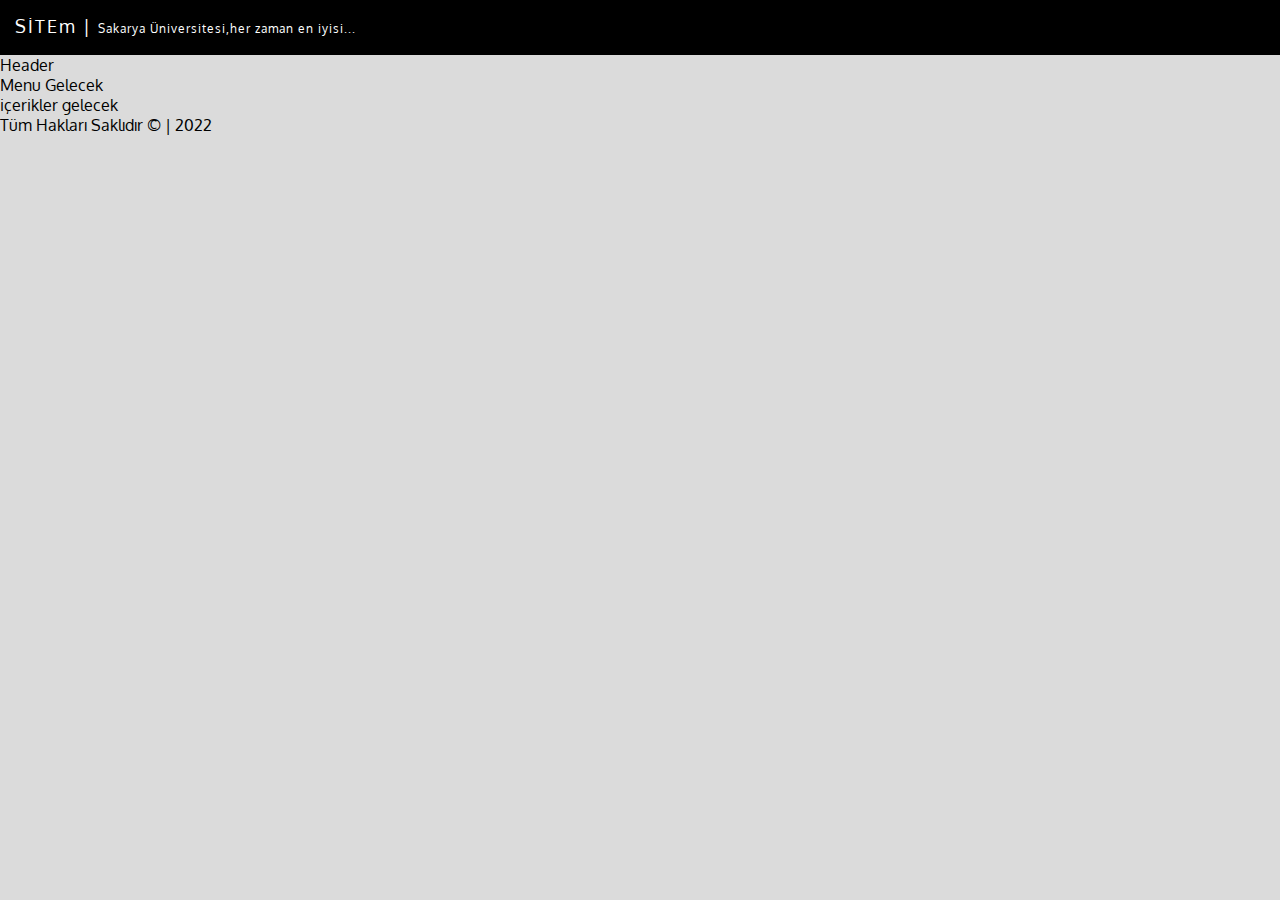
==== web ödevi/index.html @ 2d3d586a "web_proje_1" ====
<!DOCTYPE html>
<html lang="en">
    <head>
        <meta charset="UTF-8">
        <title>Anasayfa</title>
        <link rel="stylesheet" href="style.css">
        <link href="https://fonts.googleapis.com/css2?family=Oxygen:wght@300&display=swap" rel="stylesheet">
        <link rel="stylesheet" href="https://use.fontawesome.com/releases/v5.0.13/css/all.css" integrity="sha384-DNOHZ68U8hZfKXOrtjWvjxusGo9WQnrNx2sqG0tfsghAvtVlRW3tvkXWZh58N9jp" crossorigin="anonymous">
    </head>
    <body>
       <div id="social">
<font>SİTEm | <span>Sakarya Üniversitesi,her zaman en iyisi...</span></font>




        <i class="fas fa-search"></i>
        <i class="fab fa-facebook"></i>
        <i class="fab fa-instagram"></i>
        <i class="fab fa-twitter"></i>
        <i class="fab fa-google"></i>
        
       </div> 
<div id="container">
<header>Header</header>

<section>
<nav>Menu Gelecek</nav>
<main>
    içerikler gelecek
</main>

</section>
<footer>

Tüm Hakları Saklıdır &copy; | 2022

</footer>
</div>

    </body>
    </html>
---- web ödevi/style.css ----
*{
box-sizing:border-box;
}
body{
    margin:0;
    padding:0;
    background-color:#dbdbdb;
    font-family: 'Oxygen', sans-serif;
}
#social{
    background-color:black;
    color:white;
    height:55px;
    width:100%;
    position:sticky;
    top:0;
    z-index:1;
    font-size:18px;
    text-align:right;
    padding:15px;

}
font{
    float:left;
    letter-spacing:2px;

}
span{
    font-size: 12px;
    letter-spacing:1px ;
}
#social>i{
    margin-right:15px ;
}

#social>i:hover{
opacity:0.8;
}
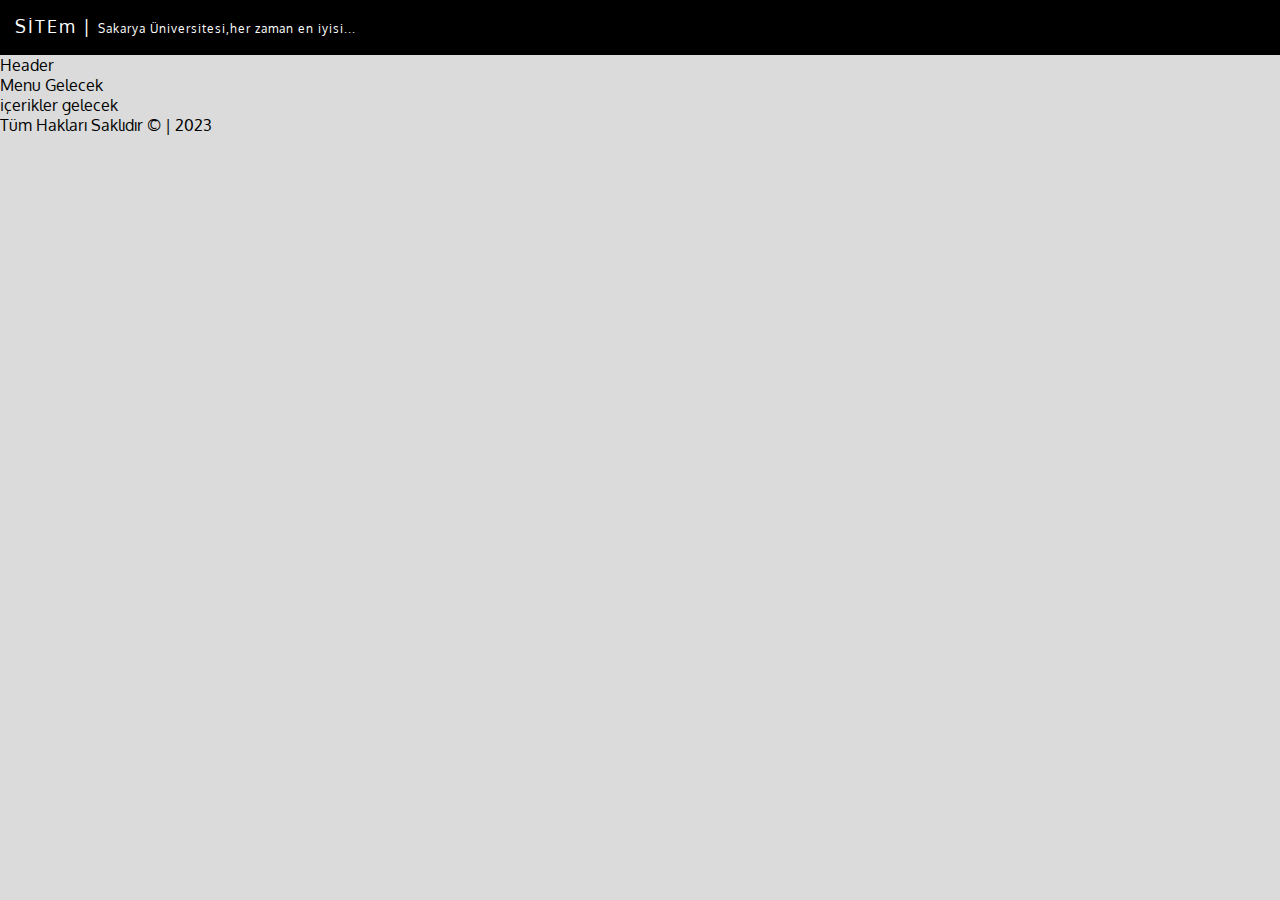
==== commit 55cfb6bd: "web_proje_1" ====
--- a/web ödevi/index.html
+++ b/web ödevi/index.html
@@ -33,7 +33,7 @@
 </section>
 <footer>
 
-Tüm Hakları Saklıdır &copy; | 2022
+Tüm Hakları Saklıdır &copy; | 2023
 
 </footer>
 </div>
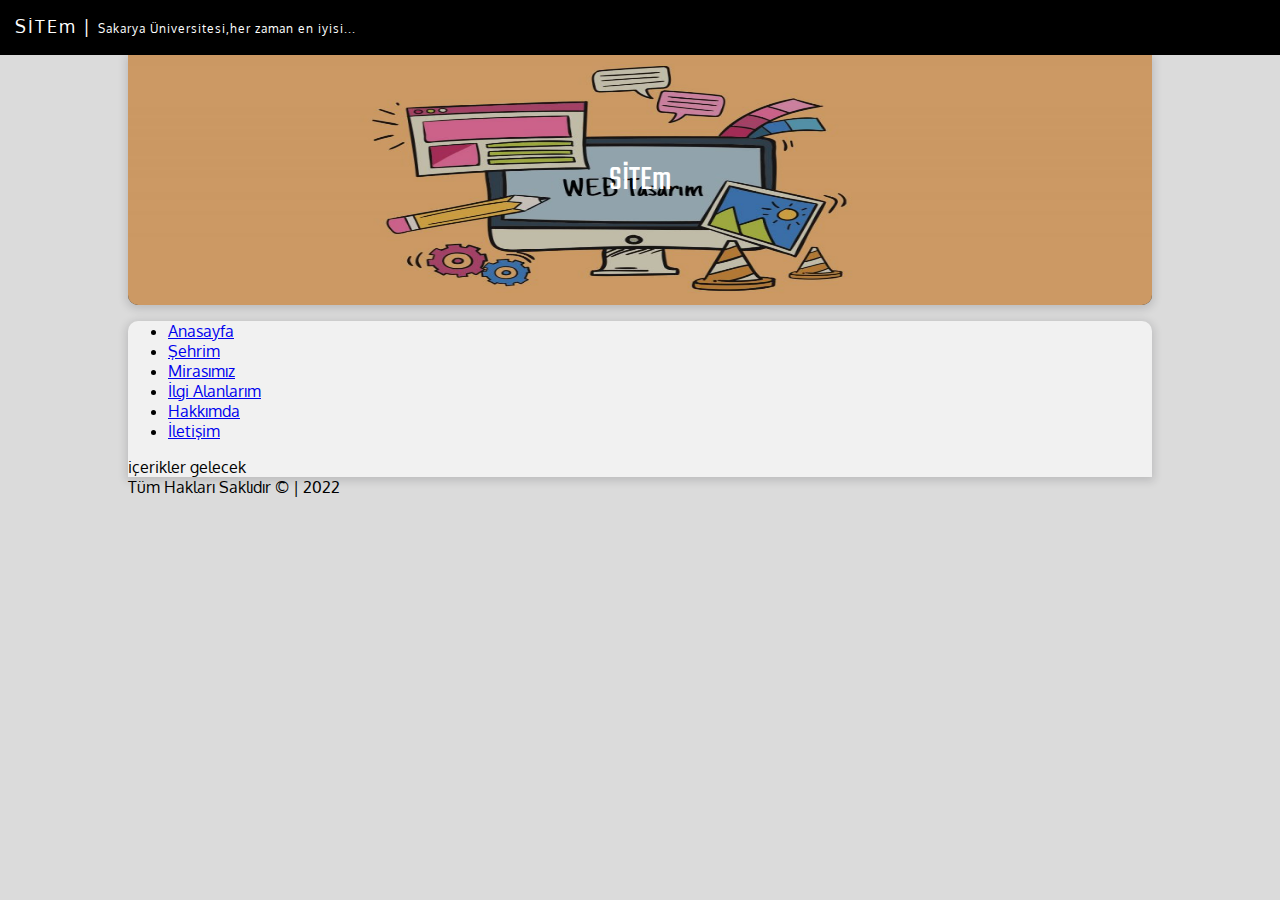
==== commit e322f365: "web_odev_2" ====
--- a/web ödevi/index.html
+++ b/web ödevi/index.html
@@ -1,15 +1,20 @@
 <!DOCTYPE html>
 <html lang="en">
-    <head>
-        <meta charset="UTF-8">
-        <title>Anasayfa</title>
-        <link rel="stylesheet" href="style.css">
-        <link href="https://fonts.googleapis.com/css2?family=Oxygen:wght@300&display=swap" rel="stylesheet">
-        <link rel="stylesheet" href="https://use.fontawesome.com/releases/v5.0.13/css/all.css" integrity="sha384-DNOHZ68U8hZfKXOrtjWvjxusGo9WQnrNx2sqG0tfsghAvtVlRW3tvkXWZh58N9jp" crossorigin="anonymous">
-    </head>
-    <body>
-       <div id="social">
-<font>SİTEm | <span>Sakarya Üniversitesi,her zaman en iyisi...</span></font>
+
+<head>
+    <meta charset="UTF-8">
+    <title>Anasayfa</title>
+    <link rel="stylesheet" href="style.css">
+    <link href="https://fonts.googleapis.com/css2?family=Oxygen:wght@300&display=swap" rel="stylesheet">
+    <link rel="stylesheet" href="https://use.fontawesome.com/releases/v5.0.13/css/all.css"
+        integrity="sha384-DNOHZ68U8hZfKXOrtjWvjxusGo9WQnrNx2sqG0tfsghAvtVlRW3tvkXWZh58N9jp" crossorigin="anonymous">
+        <link href="https://fonts.googleapis.com/css?family=Teko&display=swap"rel="stylesheet">
+
+</head>
+
+<body>
+    <div id="social">
+        <font>SİTEm | <span>Sakarya Üniversitesi,her zaman en iyisi...</span></font>
 
 
 
@@ -19,24 +24,41 @@
         <i class="fab fa-instagram"></i>
         <i class="fab fa-twitter"></i>
         <i class="fab fa-google"></i>
-        
-       </div> 
-<div id="container">
-<header>Header</header>
 
-<section>
-<nav>Menu Gelecek</nav>
-<main>
-    içerikler gelecek
-</main>
+    </div>
+    <div id="container">
+        <header>
+<img id="headerresim" src="../web ödevi/image/yazi-ici-gorsel-1-2-1200x538.jpg" alt="">
+<div id="centered">SİTEm</div>
+            </header>
 
-</section>
-<footer>
+        <section>
+            <nav>
+<ul>
+<li><a href="index.html">Anasayfa</a></li>
+<li><a href="index.html">Şehrim</a></li>
+<li><a href="index.html">Mirasımız</a></li>
+<li><a href="index.html">İlgi Alanlarım</a></li>
+<li><a href="index.html">Hakkımda</a></li>
+<li><a href="index.html">İletişim</a></li>
+</ul>
 
-Tüm Hakları Saklıdır &copy; | 2023
 
-</footer>
-</div>
 
-    </body>
-    </html>+            </nav>
+            <main>
+                içerikler gelecek
+            </main>
+
+        </section>
+        <footer>
+
+            Tüm Hakları Saklıdır &copy; | 2022
+
+        </footer>
+    </div>
+    
+
+</body>
+
+</html>--- a/web ödevi/style.css
+++ b/web ödevi/style.css
@@ -7,34 +7,77 @@
     background-color:#dbdbdb;
     font-family: 'Oxygen', sans-serif;
 }
-#social{
-    background-color:black;
-    color:white;
-    height:55px;
-    width:100%;
-    position:sticky;
-    top:0;
-    z-index:1;
-    font-size:18px;
-    text-align:right;
-    padding:15px;
+#social {
+    background-color: black;
+    color: white;
+    height: 55px;
+    width: 100%;
+    position: sticky;
+    top: 0;
+    z-index: 1;
+    font-size: 18px;
+    text-align: right;
+    padding: 15px;
 
 }
-font{
-    float:left;
-    letter-spacing:2px;
+
+font {
+    float: left;
+    letter-spacing: 2px;
 
 }
-span{
+
+span {
     font-size: 12px;
-    letter-spacing:1px ;
-}
-#social>i{
-    margin-right:15px ;
+    letter-spacing: 1px;
 }
 
-#social>i:hover{
-opacity:0.8;
+#social>i {
+    margin-right: 15px;
 }
 
+#social>i:hover {
+    opacity: 0.8;
+}
 
+#container {
+    width: 80%;
+    margin: auto;
+    height: auto;
+}
+header{
+    width:100%;
+    height:250px;
+    box-shadow:0 2px 8px 2px rgba(20,23,28,.15);
+    border-bottom-left-radius:10px;
+    border-bottom-right-radius:10px;
+position: relative;
+color:white ;
+font-family:'Teko',sans-serif;
+font-size:35px;
+background-color:black ;
+margin-bottom:5px;
+}
+#headerresim{
+    width:100%;
+    height:250px;
+    border-bottom-left-radius:10px;
+    border-bottom-right-radius:10px;
+    opacity:0.8;
+}
+#centered{
+    position:absolute ;
+    top:50%;
+    left:50%;
+    transform:translate(-50%,-50%);
+}
+section{
+    width:100%;
+    height:auto;
+    background-color:#f1f1f1;
+    border-top-left-radius:10px;
+    border-top-right-radius:10px;
+    box-shadow:0 2px 8px 2px rgba(20,23,28,.15);
+    margin-top:15px;
+
+}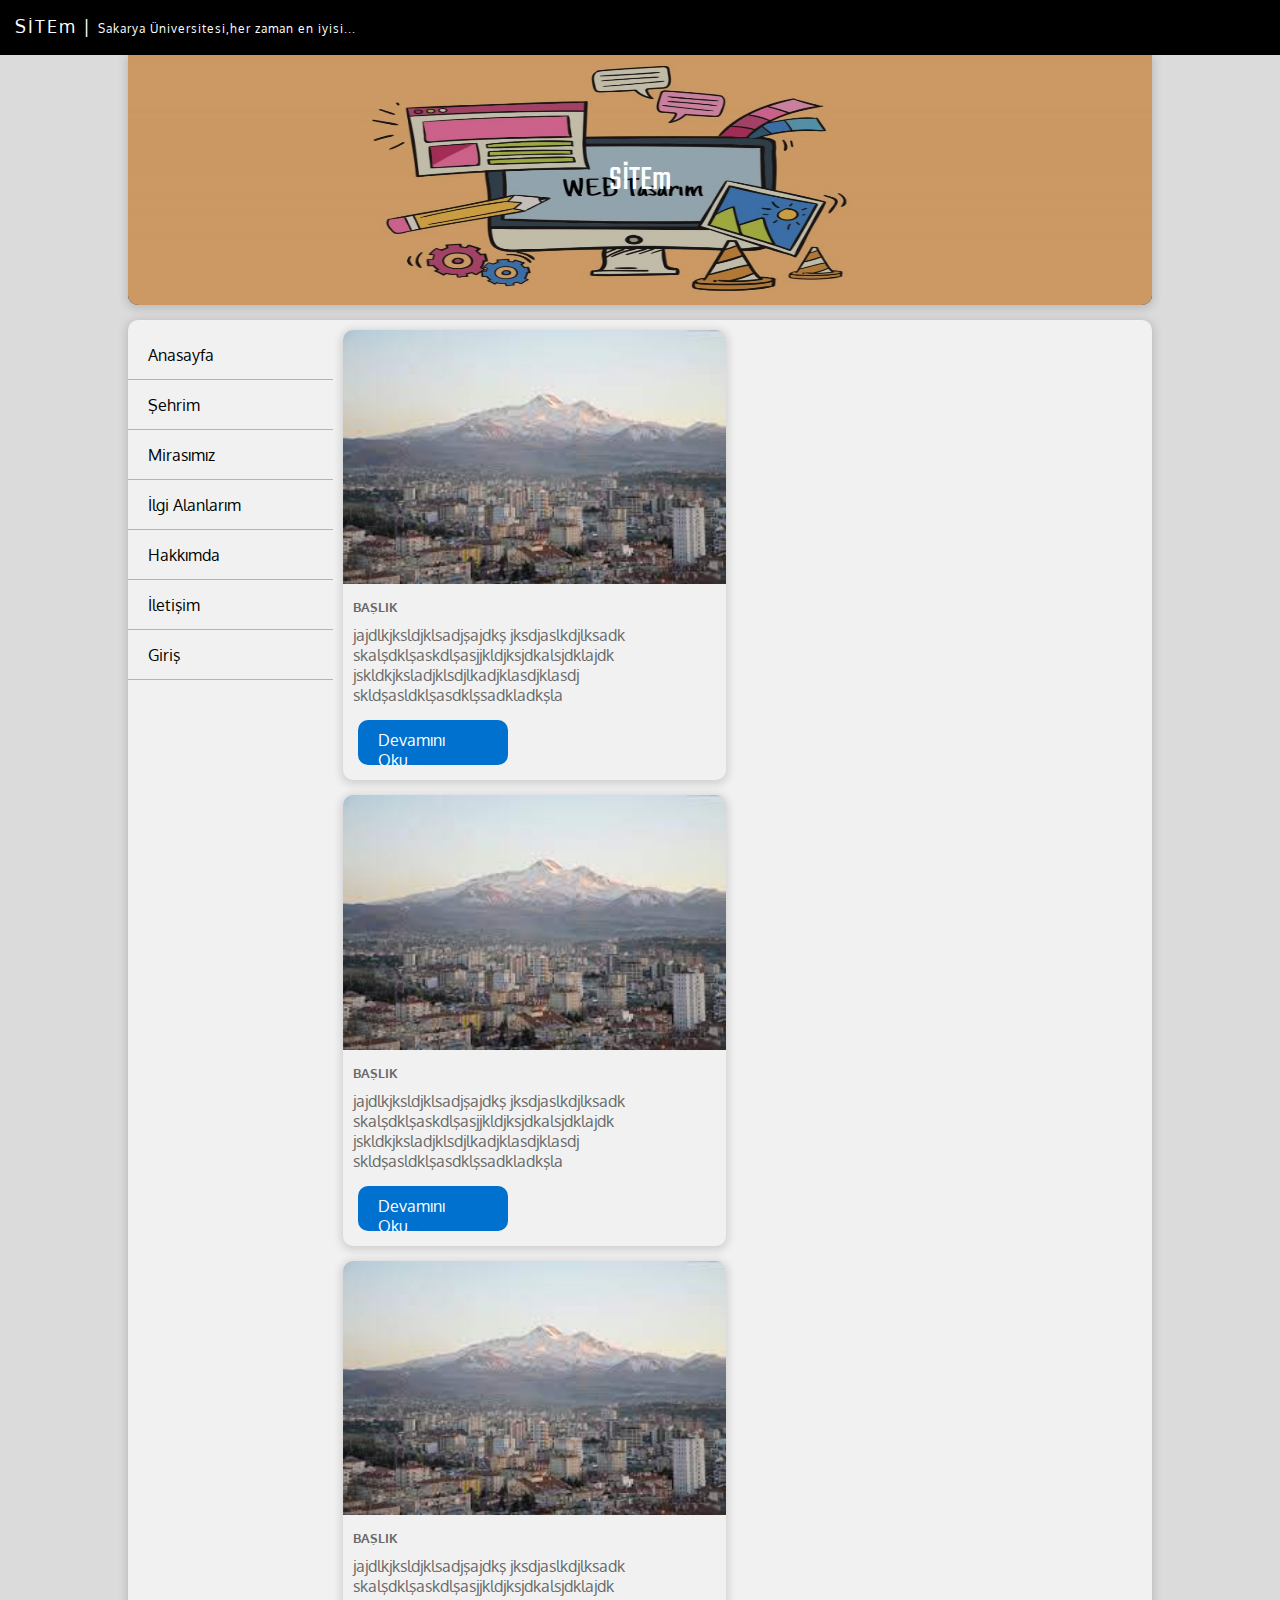
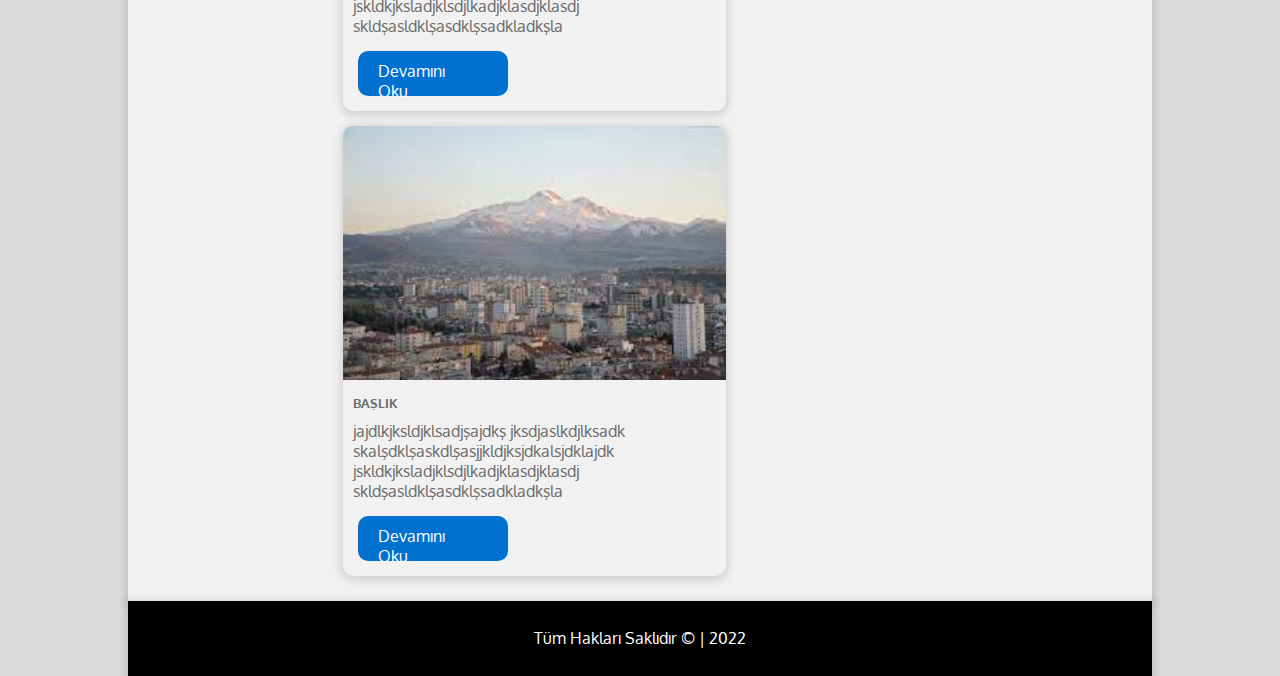
==== commit 49dbdc44: "web_odev_4" ====
--- a/web ödevi/index.html
+++ b/web ödevi/index.html
@@ -8,7 +8,7 @@
     <link href="https://fonts.googleapis.com/css2?family=Oxygen:wght@300&display=swap" rel="stylesheet">
     <link rel="stylesheet" href="https://use.fontawesome.com/releases/v5.0.13/css/all.css"
         integrity="sha384-DNOHZ68U8hZfKXOrtjWvjxusGo9WQnrNx2sqG0tfsghAvtVlRW3tvkXWZh58N9jp" crossorigin="anonymous">
-        <link href="https://fonts.googleapis.com/css?family=Teko&display=swap"rel="stylesheet">
+    <link href="https://fonts.googleapis.com/css?family=Teko&display=swap" rel="stylesheet">
 
 </head>
 
@@ -28,26 +28,95 @@
     </div>
     <div id="container">
         <header>
-<img id="headerresim" src="../web ödevi/image/yazi-ici-gorsel-1-2-1200x538.jpg" alt="">
-<div id="centered">SİTEm</div>
-            </header>
+            <img id="headerresim" src="../web ödevi/image/yazi-ici-gorsel-1-2-1200x538.jpg" alt="">
+            <div id="centered">SİTEm</div>
+        </header>
 
         <section>
             <nav>
-<ul>
-<li><a href="index.html">Anasayfa</a></li>
-<li><a href="index.html">Şehrim</a></li>
-<li><a href="index.html">Mirasımız</a></li>
-<li><a href="index.html">İlgi Alanlarım</a></li>
-<li><a href="index.html">Hakkımda</a></li>
-<li><a href="index.html">İletişim</a></li>
-</ul>
+                <ul>
+                    <li><a href="Anasayfa.html">Anasayfa</a></li>
+                    <li><a href="Şehrim.html">Şehrim</a></li>
+                    <li><a href="Mirasımız.html">Mirasımız</a></li>
+                    <li><a href="İlgiAlanlarım.html">İlgi Alanlarım</a></li>
+                    <li><a href="Hakkımda.html">Hakkımda</a></li>
+                    <li><a href="İletişim.html">İletişim</a></li>
+                    <li><a href="Giriş.html">Giriş</a></li>
+                </ul>
 
 
 
             </nav>
             <main>
-                içerikler gelecek
+               
+                <div class="icerik">
+                    <img src="../web ödevi/image/KAYSERİ.jpg" alt="" class="rsm">
+                    <h5>BAŞLIK</h5>
+                    <p class="icerikText">jajdlkjksldjklsadjşajdkş
+                        jksdjaslkdjlksadk
+                        skalşdklşaskdlşasjjkldjksjdkalsjdklajdk
+                        jskldkjksladjklsdjlkadjklasdjklasdj
+                        skldşasldklşasdklşsadkladkşla
+                    </p>
+                    <a href="#" class="btnDevam">Devamını Oku...</a>
+
+
+
+                    </div>
+
+                    <div class="icerik">
+                        <img src="../web ödevi/image/KAYSERİ.jpg" alt="" class="rsm">
+                        <h5>BAŞLIK</h5>
+                        <p class="icerikText">jajdlkjksldjklsadjşajdkş
+                            jksdjaslkdjlksadk
+                            skalşdklşaskdlşasjjkldjksjdkalsjdklajdk
+                            jskldkjksladjklsdjlkadjklasdjklasdj
+                            skldşasldklşasdklşsadkladkşla
+                        </p>
+                        <a href="#" class="btnDevam">Devamını Oku...</a>
+    
+    
+    
+                        </div>
+
+
+                        <div class="icerik">
+                            <img src="../web ödevi/image/KAYSERİ.jpg" alt="" class="rsm">
+                            <h5>BAŞLIK</h5>
+                            <p class="icerikText">jajdlkjksldjklsadjşajdkş
+                                jksdjaslkdjlksadk
+                                skalşdklşaskdlşasjjkldjksjdkalsjdklajdk
+                                jskldkjksladjklsdjlkadjklasdjklasdj
+                                skldşasldklşasdklşsadkladkşla
+                            </p>
+                            <a href="#" class="btnDevam">Devamını Oku...</a>
+        
+        
+        
+                            </div>
+
+
+                            <div class="icerik">
+                                <img src="../web ödevi/image/KAYSERİ.jpg" alt="" class="rsm">
+                                <h5>BAŞLIK</h5>
+                                <p class="icerikText">jajdlkjksldjklsadjşajdkş
+                                    jksdjaslkdjlksadk
+                                    skalşdklşaskdlşasjjkldjksjdkalsjdklajdk
+                                    jskldkjksladjklsdjlkadjklasdjklasdj
+                                    skldşasldklşasdklşsadkladkşla
+                                </p>
+                                <a href="#" class="btnDevam">Devamını Oku...</a>
+            
+            
+            
+                                </div>
+    
+    
+
+
+
+
+
             </main>
 
         </section>
@@ -57,7 +126,7 @@
 
         </footer>
     </div>
-    
+
 
 </body>
 
--- a/web ödevi/style.css
+++ b/web ödevi/style.css
@@ -79,5 +79,88 @@
     border-top-right-radius:10px;
     box-shadow:0 2px 8px 2px rgba(20,23,28,.15);
     margin-top:15px;
+    overflow:auto;
 
+}
+nav{
+    width:20%;
+    float:left;
+    margin-top:10px;
+    height:auto;
+}
+nav ul{
+    width: auto;
+    height:100% ;
+    margin:0;
+    padding:0;
+}
+nav li{
+    list-style-type:none;
+}
+nav li a{
+    height:50px;
+line-height:50px;
+text-decoration:none;
+color:black;
+border-bottom:1px solid #b4b4b4;
+padding-left:20px;
+display: block;
+}
+nav li a:hover{
+    color:white
+}
+main{
+    float:left;
+    height:auto;
+    width:80%;
+    padding: 10px;
+}
+.icerik{
+width: 48%;
+height:auto ;
+display:inline-block ;
+margin-right:15px;
+border-radius: 10px;
+box-shadow:0 2px 8px 2px rgba(20,23,28,.15);
+margin-bottom:15px;
+}
+.rsm{
+    width:100%;
+    border-top-left-radius: 10px;
+    border-top-right-radius: 10px;
+    transition: opacity 0.8s;
+}
+.rsm:hover{
+    opacity:0.6;
+}
+h5{
+    margin:10px;
+    color:dimgray;
+}
+.icerikText{
+    margin:10px;
+    color:dimgray;
+}
+.btnDevam:link{
+    display:block;
+    width: 150px;
+    height:45px;
+    padding:10px 20px;
+    background-color: #0071ce;
+    color:white;
+    text-decoration:none;
+margin:15px;
+border-radius: 10px;
+}
+.btnDevam:hover{
+    opacity:0.8;
+}
+footer{
+    width:100%;
+    height:75px;
+    background-color: black;
+    color:white;
+    line-height:75px;
+    text-align:center;
+    box-shadow:0 2px 8px 2px rgba(20,23,28,.15);
 }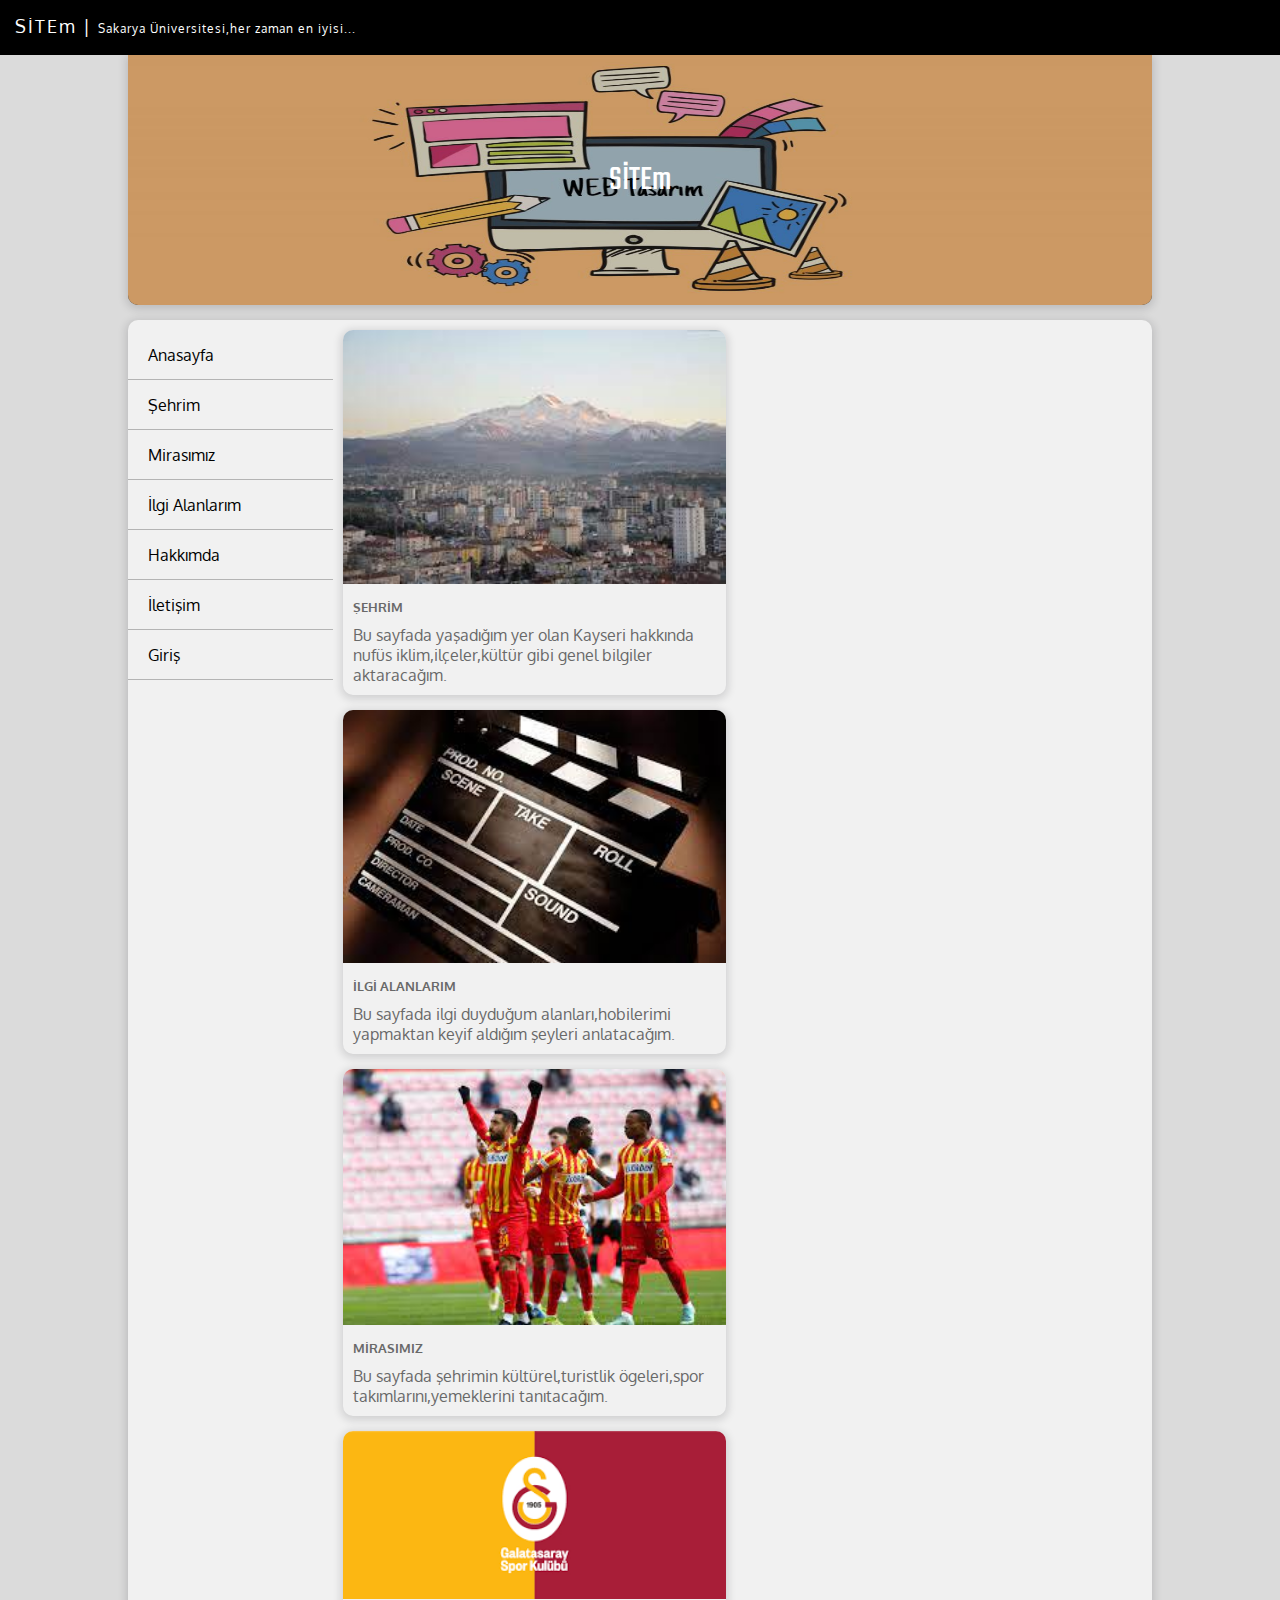
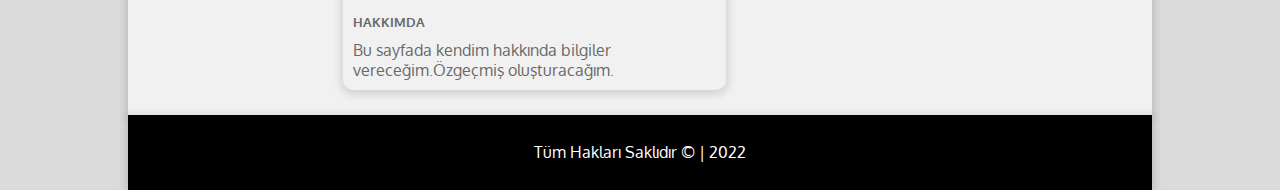
==== commit 101f8b8b: "Web_proje_6" ====
--- a/web ödevi/index.html
+++ b/web ödevi/index.html
@@ -35,83 +35,74 @@
         <section>
             <nav>
                 <ul>
-                    <li><a href="Anasayfa.html">Anasayfa</a></li>
-                    <li><a href="Şehrim.html">Şehrim</a></li>
-                    <li><a href="Mirasımız.html">Mirasımız</a></li>
-                    <li><a href="İlgiAlanlarım.html">İlgi Alanlarım</a></li>
-                    <li><a href="Hakkımda.html">Hakkımda</a></li>
-                    <li><a href="İletişim.html">İletişim</a></li>
-                    <li><a href="Giriş.html">Giriş</a></li>
+                    <li><a href="index.html">Anasayfa</a></li>
+                    <li><a href="şehrim.html">Şehrim</a></li>
+                    <li><a href="mirasımız.html">Mirasımız</a></li>
+                    <li><a href="ilgialanlarım.html">İlgi Alanlarım</a></li>
+                    <li><a href="hakkımda.html">Hakkımda</a></li>
+                    <li><a href="iletişim.html">İletişim</a></li>
+                    <li><a href="giriş.html">Giriş</a></li>
                 </ul>
 
 
 
             </nav>
             <main>
-               
+
                 <div class="icerik">
                     <img src="../web ödevi/image/KAYSERİ.jpg" alt="" class="rsm">
-                    <h5>BAŞLIK</h5>
-                    <p class="icerikText">jajdlkjksldjklsadjşajdkş
-                        jksdjaslkdjlksadk
-                        skalşdklşaskdlşasjjkldjksjdkalsjdklajdk
-                        jskldkjksladjklsdjlkadjklasdjklasdj
-                        skldşasldklşasdklşsadkladkşla
-                    </p>
-                    <a href="#" class="btnDevam">Devamını Oku...</a>
+                    <h5>ŞEHRİM</h5>
+                    <p class="icerikText">Bu sayfada yaşadığım yer olan Kayseri hakkında nufüs iklim,ilçeler,kültür gibi genel bilgiler aktaracağım.
 
 
 
-                    </div>
-
-                    <div class="icerik">
-                        <img src="../web ödevi/image/KAYSERİ.jpg" alt="" class="rsm">
-                        <h5>BAŞLIK</h5>
-                        <p class="icerikText">jajdlkjksldjklsadjşajdkş
-                            jksdjaslkdjlksadk
-                            skalşdklşaskdlşasjjkldjksjdkalsjdklajdk
-                            jskldkjksladjklsdjlkadjklasdjklasdj
-                            skldşasldklşasdklşsadkladkşla
-                        </p>
-                        <a href="#" class="btnDevam">Devamını Oku...</a>
-    
-    
-    
-                        </div>
+                    </p>
+                    
 
 
-                        <div class="icerik">
-                            <img src="../web ödevi/image/KAYSERİ.jpg" alt="" class="rsm">
-                            <h5>BAŞLIK</h5>
-                            <p class="icerikText">jajdlkjksldjklsadjşajdkş
-                                jksdjaslkdjlksadk
-                                skalşdklşaskdlşasjjkldjksjdkalsjdklajdk
-                                jskldkjksladjklsdjlkadjklasdjklasdj
-                                skldşasldklşasdklşsadkladkşla
-                            </p>
-                            <a href="#" class="btnDevam">Devamını Oku...</a>
-        
-        
-        
-                            </div>
+
+                </div>
+
+                <div class="icerik">
+                    <img src="../web ödevi/image/film.jpg" alt="" class="rsm">
+                    <h5>İLGİ ALANLARIM</h5>
+                    <p class="icerikText">Bu sayfada ilgi duyduğum alanları,hobilerimi yapmaktan keyif aldığım şeyleri anlatacağım.
 
 
-                            <div class="icerik">
-                                <img src="../web ödevi/image/KAYSERİ.jpg" alt="" class="rsm">
-                                <h5>BAŞLIK</h5>
-                                <p class="icerikText">jajdlkjksldjklsadjşajdkş
-                                    jksdjaslkdjlksadk
-                                    skalşdklşaskdlşasjjkldjksjdkalsjdklajdk
-                                    jskldkjksladjklsdjlkadjklasdjklasdj
-                                    skldşasldklşasdklşsadkladkşla
-                                </p>
-                                <a href="#" class="btnDevam">Devamını Oku...</a>
-            
-            
-            
-                                </div>
-    
-    
+
+                    </p>
+                    
+
+
+
+                </div>
+
+
+                <div class="icerik">
+                    <img src="../web ödevi/image/kayserispor4.jpg" alt="" class="rsm">
+                    <h5>MİRASIMIZ</h5>
+                    <p class="icerikText">Bu sayfada şehrimin kültürel,turistlik ögeleri,spor takımlarını,yemeklerini tanıtacağım.
+                    </p>
+                    
+
+
+
+                </div>
+
+
+                <div class="icerik">
+                    <img src="../web ödevi/image/galatasaray.png" alt="" class="rsm">
+                    <h5>HAKKIMDA</h5>
+                    <p class="icerikText">Bu sayfada kendim hakkında bilgiler vereceğim.Özgeçmiş oluşturacağım.
+                        
+                    </p>
+                    
+
+
+
+                </div>
+
+
 
 
 
--- a/web ödevi/style.css
+++ b/web ödevi/style.css
@@ -1,12 +1,14 @@
-*{
-box-sizing:border-box;
-}
-body{
-    margin:0;
-    padding:0;
-    background-color:#dbdbdb;
+* {
+    box-sizing: border-box;
+}
+
+body {
+    margin: 0;
+    padding: 0;
+    background-color: #dbdbdb;
     font-family: 'Oxygen', sans-serif;
 }
+
 #social {
     background-color: black;
     color: white;
@@ -45,122 +47,200 @@
     margin: auto;
     height: auto;
 }
-header{
-    width:100%;
-    height:250px;
-    box-shadow:0 2px 8px 2px rgba(20,23,28,.15);
-    border-bottom-left-radius:10px;
-    border-bottom-right-radius:10px;
-position: relative;
-color:white ;
-font-family:'Teko',sans-serif;
-font-size:35px;
-background-color:black ;
-margin-bottom:5px;
-}
-#headerresim{
-    width:100%;
-    height:250px;
-    border-bottom-left-radius:10px;
-    border-bottom-right-radius:10px;
-    opacity:0.8;
-}
-#centered{
-    position:absolute ;
-    top:50%;
-    left:50%;
-    transform:translate(-50%,-50%);
-}
-section{
-    width:100%;
-    height:auto;
-    background-color:#f1f1f1;
-    border-top-left-radius:10px;
-    border-top-right-radius:10px;
-    box-shadow:0 2px 8px 2px rgba(20,23,28,.15);
-    margin-top:15px;
-    overflow:auto;
-
-}
-nav{
-    width:20%;
-    float:left;
-    margin-top:10px;
-    height:auto;
-}
-nav ul{
-    width: auto;
-    height:100% ;
-    margin:0;
-    padding:0;
-}
-nav li{
-    list-style-type:none;
-}
-nav li a{
-    height:50px;
-line-height:50px;
-text-decoration:none;
-color:black;
-border-bottom:1px solid #b4b4b4;
-padding-left:20px;
-display: block;
-}
-nav li a:hover{
-    color:white
-}
-main{
-    float:left;
-    height:auto;
-    width:80%;
-    padding: 10px;
-}
-.icerik{
-width: 48%;
-height:auto ;
-display:inline-block ;
-margin-right:15px;
-border-radius: 10px;
-box-shadow:0 2px 8px 2px rgba(20,23,28,.15);
-margin-bottom:15px;
-}
-.rsm{
-    width:100%;
+
+header {
+    width: 100%;
+    height: 250px;
+    box-shadow: 0 2px 8px 2px rgba(20, 23, 28, .15);
+    border-bottom-left-radius: 10px;
+    border-bottom-right-radius: 10px;
+    position: relative;
+    color: white;
+    font-family: 'Teko', sans-serif;
+    font-size: 35px;
+    background-color: black;
+    margin-bottom: 5px;
+}
+
+#headerresim {
+    width: 100%;
+    height: 250px;
+    border-bottom-left-radius: 10px;
+    border-bottom-right-radius: 10px;
+    opacity: 0.8;
+}
+
+#centered {
+    position: absolute;
+    top: 50%;
+    left: 50%;
+    transform: translate(-50%, -50%);
+}
+
+section {
+    width: 100%;
+    height: auto;
+    background-color: #f1f1f1;
     border-top-left-radius: 10px;
     border-top-right-radius: 10px;
-    transition: opacity 0.8s;
-}
-.rsm:hover{
-    opacity:0.6;
-}
-h5{
-    margin:10px;
-    color:dimgray;
-}
-.icerikText{
-    margin:10px;
-    color:dimgray;
-}
-.btnDevam:link{
-    display:block;
+    box-shadow: 0 2px 8px 2px rgba(20, 23, 28, .15);
+    margin-top: 15px;
+    overflow: auto;
+
+}
+
+nav {
+    width: 20%;
+    float: left;
+    margin-top: 10px;
+    height: auto;
+}
+
+nav ul {
+    width: auto;
+    height: 100%;
+    margin: 0;
+    padding: 0;
+}
+
+nav li {
+    list-style-type: none;
+}
+
+nav li a {
+    height: 50px;
+    line-height: 50px;
+    text-decoration: none;
+    color: black;
+    border-bottom: 1px solid #b4b4b4;
+    padding-left: 20px;
+    display: block;
+}
+
+nav li a:hover {
+    color: white
+}
+
+main {
+    float: left;
+    height: auto;
+    width: 80%;
+    padding: 10px;
+}
+
+.icerik {
+    width: 48%;
+    height: auto;
+    display: inline-block;
+    margin-right: 15px;
+    border-radius: 10px;
+    box-shadow: 0 2px 8px 2px rgba(20, 23, 28, .15);
+    margin-bottom: 15px;
+}
+
+.rsm {
+    width: 100%;
+    border-top-left-radius: 10px;
+    border-top-right-radius: 10px;
+    transition: opacity 0.8s;
+}
+
+.rsm:hover {
+    opacity: 0.6;
+}
+
+h5 {
+    margin: 10px;
+    color: dimgray;
+}
+
+.icerikText {
+    margin: 10px;
+    color: dimgray;
+}
+
+.btnDevam:link {
+    display: block;
     width: 150px;
-    height:45px;
-    padding:10px 20px;
+    height: 45px;
+    padding: 10px 20px;
     background-color: #0071ce;
-    color:white;
-    text-decoration:none;
-margin:15px;
-border-radius: 10px;
-}
-.btnDevam:hover{
-    opacity:0.8;
-}
-footer{
-    width:100%;
-    height:75px;
-    background-color: black;
-    color:white;
-    line-height:75px;
-    text-align:center;
-    box-shadow:0 2px 8px 2px rgba(20,23,28,.15);
+    color: white;
+    text-decoration: none;
+    margin: 15px;
+    border-radius: 10px;
+}
+
+.btnDevam:hover {
+    opacity: 0.8;
+}
+
+footer {
+    width: 100%;
+    height: 75px;
+    background-color: black;
+    color: white;
+    line-height: 75px;
+    text-align: center;
+    box-shadow: 0 2px 8px 2px rgba(20, 23, 28, .15);
+}
+
+h1 {
+    text-align: center;
+    background-color: black;
+    color: white;
+    height: 50px;
+    line-height: 50px;
+    margin: 0 10px;
+    border-radius: 10px;
+    box-shadow: 0 2px 8px 2px rgba(20, 23, 28, .15);
+}
+
+#hakkimizdaRSM {
+    width: 350px;
+    height: 300px;
+    float: left;
+    border-radius: 10px;
+    margin: 25px;
+    margin-bottom: 10px;
+    transition: opacity 0.8s;
+}
+
+#hakkkimizdaRSM:hover {
+    opacity: 0.6;
+}
+
+.hakYazi {
+    margin-right: 15px;
+    font-size: 15px;
+    font-family: Cambria;
+    text-indent: 40px;
+    color: #494949;
+}
+#futbolresim{
+    width:350px;
+    height:300px;
+    float:left;
+    border-radius: 10px;
+    margin: 25px;
+    margin-bottom: 10px;
+    transition: opacity 0.8s;
+}
+#yazılımresim{
+    width:350px;
+    height:300px;
+    float:right;
+    border-radius: 10px;
+    margin: 25px;
+    margin-bottom: 10px;
+    transition: opacity 0.8s;
+}
+#meydanresim{
+    width:350px;
+    height:300px;
+    float:right;
+    border-radius: 10px;
+    margin: 25px;
+    margin-bottom: 10px;
+    transition: opacity 0.8;
 }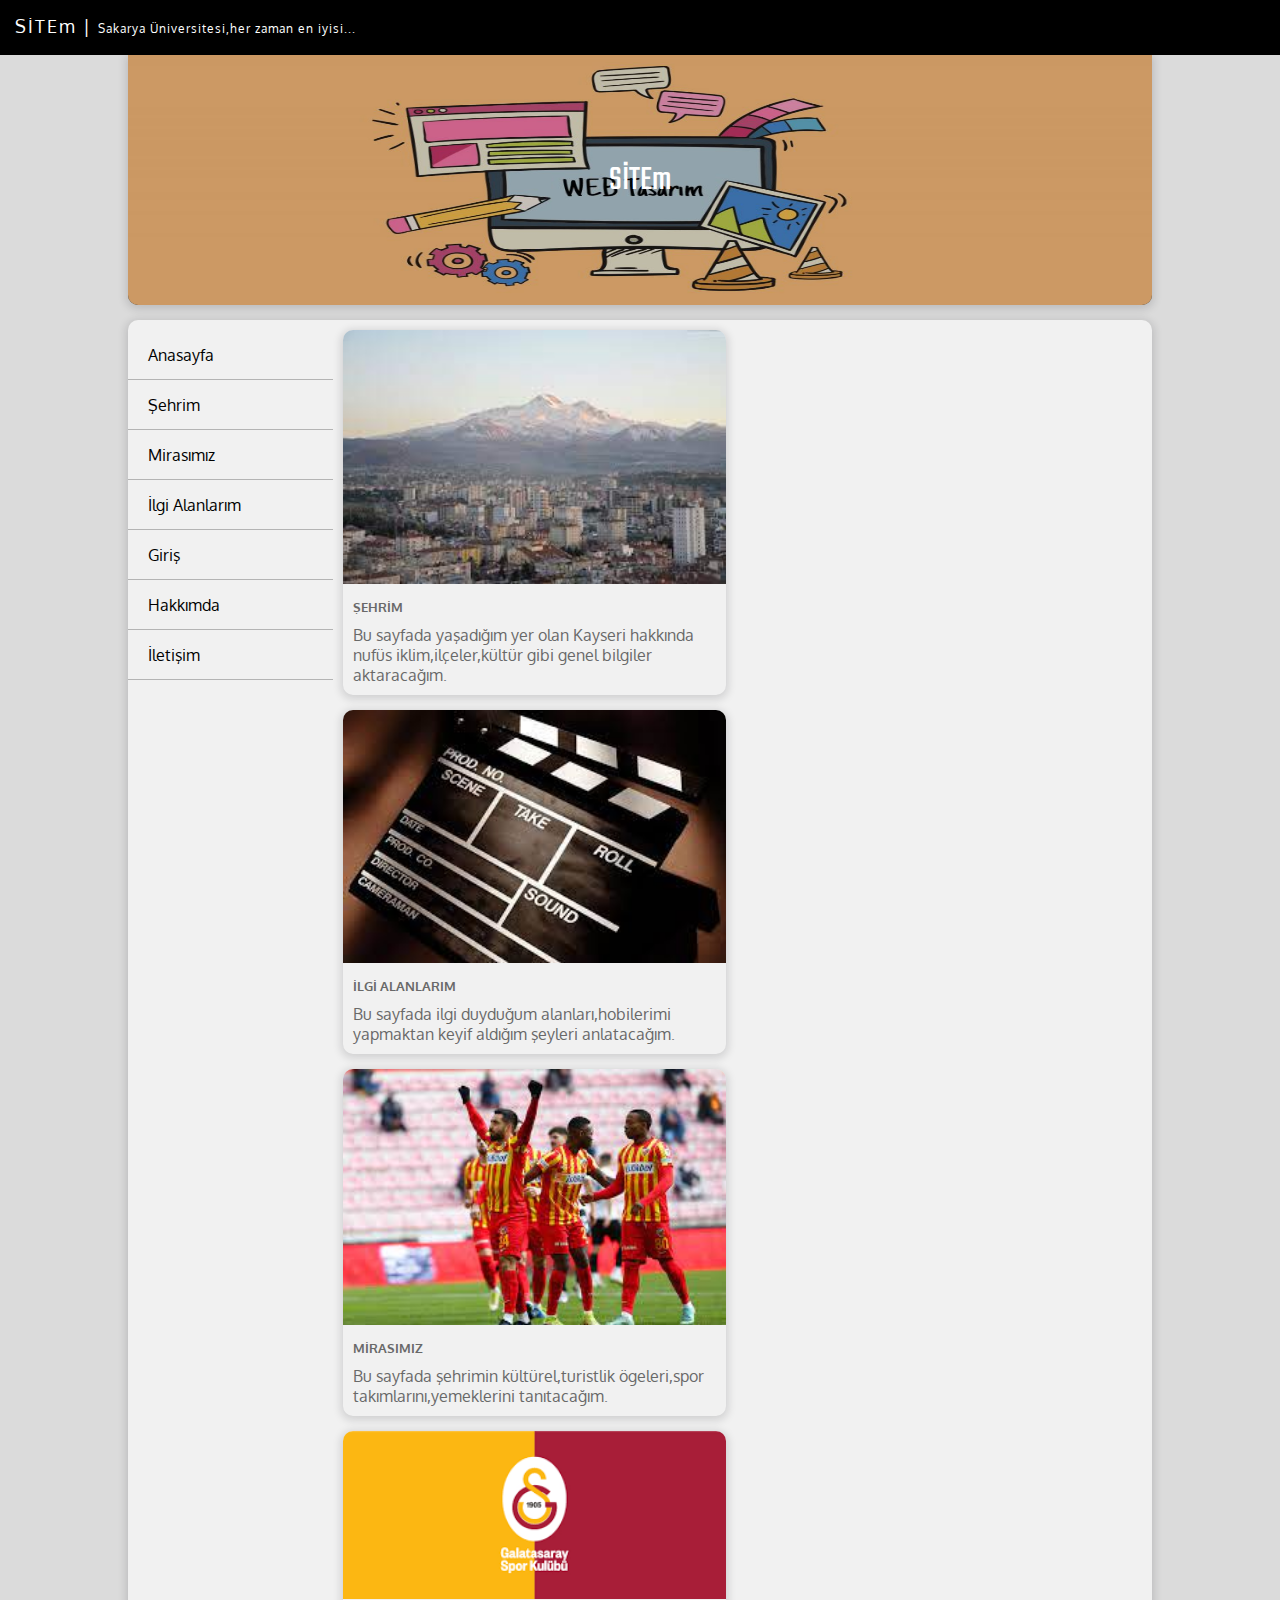
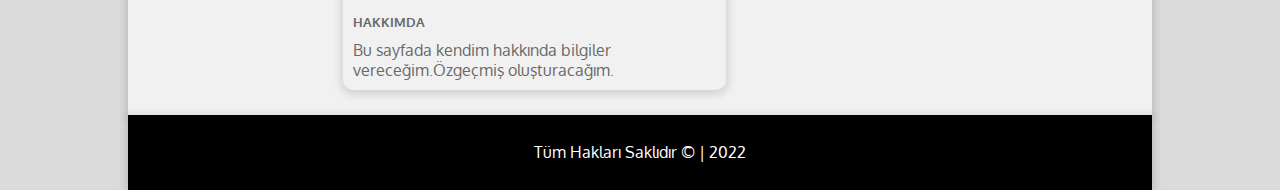
==== commit 217a75b7: "web_ödev_8" ====
--- a/web ödevi/index.html
+++ b/web ödevi/index.html
@@ -39,9 +39,9 @@
                     <li><a href="şehrim.html">Şehrim</a></li>
                     <li><a href="mirasımız.html">Mirasımız</a></li>
                     <li><a href="ilgialanlarım.html">İlgi Alanlarım</a></li>
+                    <li><a href="giriş.html">Giriş</a></li>
                     <li><a href="hakkımda.html">Hakkımda</a></li>
                     <li><a href="iletişim.html">İletişim</a></li>
-                    <li><a href="giriş.html">Giriş</a></li>
                 </ul>
 
 
--- a/web ödevi/style.css
+++ b/web ödevi/style.css
@@ -243,4 +243,10 @@
     margin: 25px;
     margin-bottom: 10px;
     transition: opacity 0.8;
+}
+iframe{
+    width:98%;
+    height: 350px;
+    border-radius: 10px;
+    margin-top:10px;
 }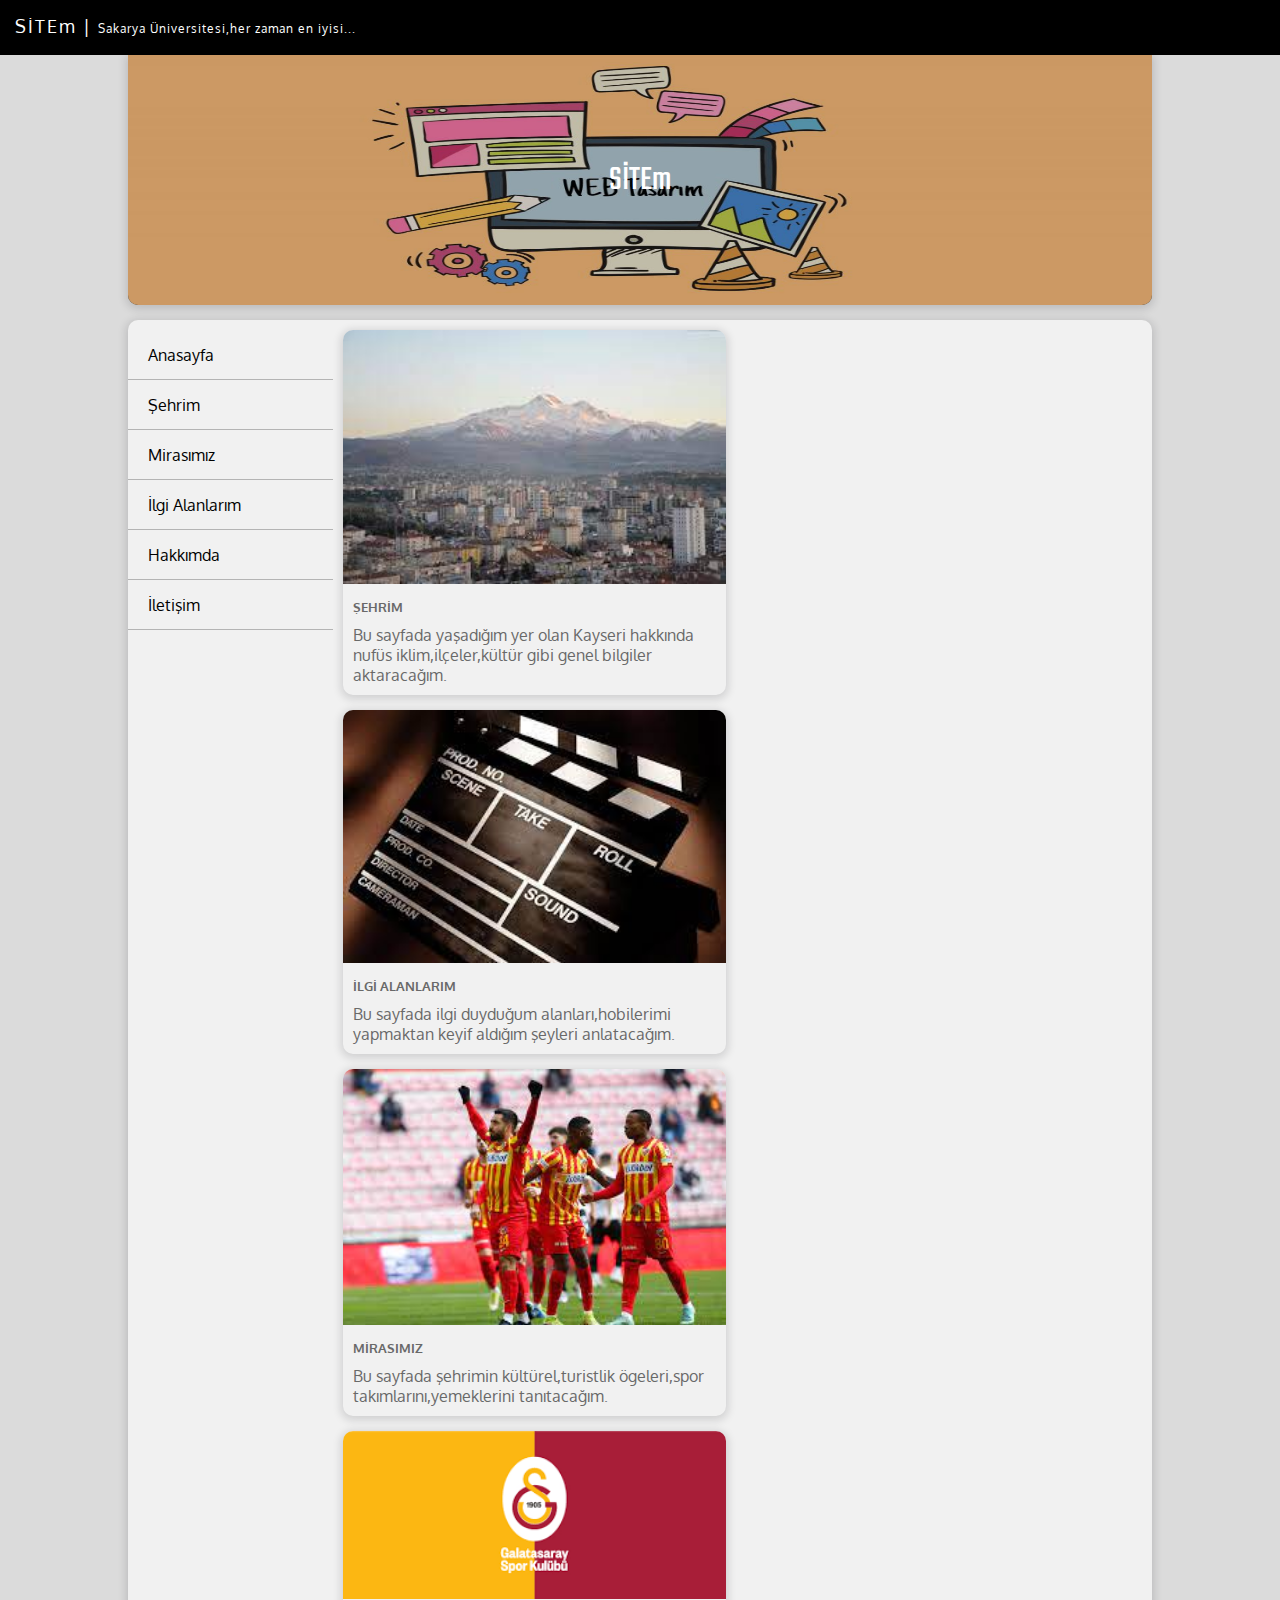
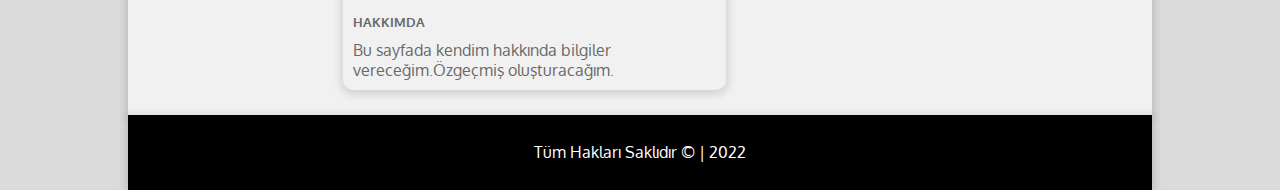
==== commit 2a27e2a7: "web_odev_10" ====
--- a/web ödevi/index.html
+++ b/web ödevi/index.html
@@ -39,7 +39,7 @@
                     <li><a href="şehrim.html">Şehrim</a></li>
                     <li><a href="mirasımız.html">Mirasımız</a></li>
                     <li><a href="ilgialanlarım.html">İlgi Alanlarım</a></li>
-                    <li><a href="giriş.html">Giriş</a></li>
+                    
                     <li><a href="hakkımda.html">Hakkımda</a></li>
                     <li><a href="iletişim.html">İletişim</a></li>
                 </ul>
--- a/web ödevi/style.css
+++ b/web ödevi/style.css
@@ -249,4 +249,12 @@
     height: 350px;
     border-radius: 10px;
     margin-top:10px;
+}
+.section1{
+    width: 98%;
+    height:auto;
+    margin:auto;
+    margin-top: 10px;,
+    background-color: #f2f2f2;
+    
 }